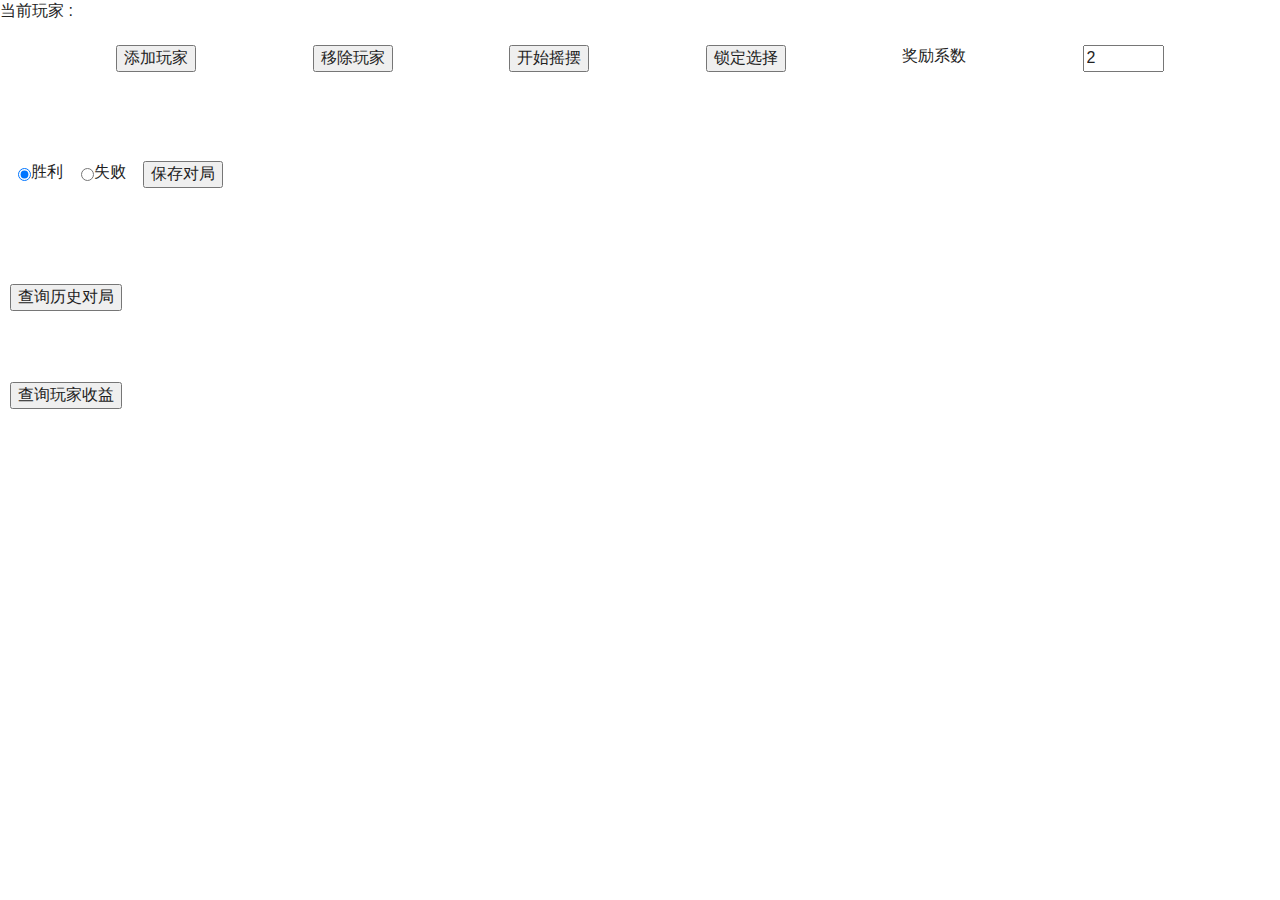
==== index.html @ d9c38f65 "first commit" ====
<!DOCTYPE html>
<!--[if lt IE 7]>      <html class="no-js lt-ie9 lt-ie8 lt-ie7"> <![endif]-->
<!--[if IE 7]>         <html class="no-js lt-ie9 lt-ie8"> <![endif]-->
<!--[if IE 8]>         <html class="no-js lt-ie9"> <![endif]-->
<!--[if gt IE 8]><!--> <html class="no-js"> <!--<![endif]-->
    <head>
        <meta charset="utf-8">
        <meta http-equiv="X-UA-Compatible" content="IE=edge">
        <title></title>
        <meta name="description" content="">
        <meta name="viewport" content="width=device-width, initial-scale=1">

        <!-- Place favicon.ico and apple-touch-icon.png in the root directory -->

        <link rel="stylesheet" href="css/normalize.css">
        <link rel="stylesheet" href="css/main.css">
        <script src="js/vendor/modernizr-2.6.2.min.js"></script>
    </head>
    <body>
        <!--[if lt IE 7]>
            <p class="browsehappy">You are using an <strong>outdated</strong> browser. Please <a href="http://browsehappy.com/">upgrade your browser</a> to improve your experience.</p>
        <![endif]-->

        <!-- Add your site or application content here -->
        <div style="display: block">
            当前玩家 :
        </div>

        <div id="players">

        </div>

        <br/>

        <div style="justify-content: space-evenly">
            <button id="addUser" onclick="addPlayer()">添加玩家</button>
            <button id="removeUser" onclick="removePlayer()">移除玩家</button>
            <button id="rollIt" onclick="rollIt()">开始摇摆</button>
            <button id="lock" onclick="lockOrUnlock(this)">锁定选择</button>
            <label for="bonus">奖励系数</label><input id="bonus" name="bonus" type="number" min="1.0" max="20.0" value="2">
        </div>
        <br/><br/>
        <div id="main-container">

        </div>


        <br/>
        <br/>

        <div>
            &nbsp;&nbsp;&nbsp;&nbsp;
            <input type="radio" id="successResult" name="gameResult" value="SUCCESS" checked><label for="successResult">胜利</label>
            &nbsp;&nbsp;&nbsp;&nbsp;
            <input type="radio" id="failResult" name="gameResult" value="FAIL"><label for="failResult">失败</label>
            &nbsp;&nbsp;&nbsp;&nbsp;
            <button id="saveGameRecord" onclick="saveGameRecord()">保存对局</button>
        </div>

        <br/>
        <br/>

        <div id="currentTxResult" style="margin: 2px 10px">
            <!-- 这里展示本局结算结果, 比如 A 要给B 转多少钱 -->
        </div>

        <br/>
        <br/>

        <button id="queryGameRecordHistory" onclick="queryGameRecordHistory()" style="margin: 2px 10px">查询历史对局</button>
        <!-- 这里展示历史对局记录 -->
        <br/>
        <br/>
        <div id="historyRecord">

        </div>

        <br/>
        <br/>


        <button id="queryPlayersIncome" onclick="queryPlayersIncome()" style="margin: 2px 10px">查询玩家收益</button>
        <br/>
        <br/>
        <!-- 这里展示玩家的收入 -->
        <div id="playersIncome">

        </div>


        <script src="//ajax.googleapis.com/ajax/libs/jquery/1.10.2/jquery.min.js"></script>
        <script>window.jQuery || document.write('<script src="js/vendor/jquery-1.10.2.min.js"><\/script>')</script>
        <script src="js/plugins.js"></script>
        <script src="js/const.js"></script>
        <script src="js/ApiUrl.js"></script>
        <script src="js/PositionSelector.js"></script>
        <script src="js/LegendSelector.js"></script>
        <script src="js/main.js"></script>

        <!-- Google Analytics: change UA-XXXXX-X to be your site's ID. -->
        <script>
            (function(b,o,i,l,e,r){b.GoogleAnalyticsObject=l;b[l]||(b[l]=
            function(){(b[l].q=b[l].q||[]).push(arguments)});b[l].l=+new Date;
            e=o.createElement(i);r=o.getElementsByTagName(i)[0];
            e.src='//www.google-analytics.com/analytics.js';
            r.parentNode.insertBefore(e,r)}(window,document,'script','ga'));
            ga('create','UA-XXXXX-X');ga('send','pageview');
        </script>
    </body>
</html>
---- css/main.css ----
/*! HTML5 Boilerplate v4.3.0 | MIT License | http://h5bp.com/ */

/*
 * What follows is the result of much research on cross-browser styling.
 * Credit left inline and big thanks to Nicolas Gallagher, Jonathan Neal,
 * Kroc Camen, and the H5BP dev community and team.
 */

/* ==========================================================================
   Base styles: opinionated defaults
   ========================================================================== */

html,
button,
input,
select,
textarea {
    color: #222;
}

html {
    font-size: 1em;
    line-height: 1.4;
}

/*
 * Remove text-shadow in selection highlight: h5bp.com/i
 * These selection rule sets have to be separate.
 * Customize the background color to match your design.
 */

::-moz-selection {
    background: #b3d4fc;
    text-shadow: none;
}

::selection {
    background: #b3d4fc;
    text-shadow: none;
}

/*
 * A better looking default horizontal rule
 */

hr {
    display: block;
    height: 1px;
    border: 0;
    border-top: 1px solid #ccc;
    margin: 1em 0;
    padding: 0;
}

/*
 * Remove the gap between images, videos, audio and canvas and the bottom of
 * their containers: h5bp.com/i/440
 */

audio,
canvas,
img,
video {
    vertical-align: middle;
}

/*
 * Remove default fieldset styles.
 */

fieldset {
    border: 0;
    margin: 0;
    padding: 0;
}

/*
 * Allow only vertical resizing of textareas.
 */

textarea {
    resize: vertical;
}

/* ==========================================================================
   Browse Happy prompt
   ========================================================================== */

.browsehappy {
    margin: 0.2em 0;
    background: #ccc;
    color: #000;
    padding: 0.2em 0;
}

/* ==========================================================================
   Author's custom styles
   ========================================================================== */

















/* ==========================================================================
   Helper classes
   ========================================================================== */

/*
 * Image replacement
 */

.ir {
    background-color: transparent;
    border: 0;
    overflow: hidden;
    /* IE 6/7 fallback */
    *text-indent: -9999px;
}

.ir:before {
    content: "";
    display: block;
    width: 0;
    height: 150%;
}

/*
 * Hide from both screenreaders and browsers: h5bp.com/u
 */

.hidden {
    display: none !important;
    visibility: hidden;
}

/*
 * Hide only visually, but have it available for screenreaders: h5bp.com/v
 */

.visuallyhidden {
    border: 0;
    clip: rect(0 0 0 0);
    height: 1px;
    margin: -1px;
    overflow: hidden;
    padding: 0;
    position: absolute;
    width: 1px;
}

/*
 * Extends the .visuallyhidden class to allow the element to be focusable
 * when navigated to via the keyboard: h5bp.com/p
 */

.visuallyhidden.focusable:active,
.visuallyhidden.focusable:focus {
    clip: auto;
    height: auto;
    margin: 0;
    overflow: visible;
    position: static;
    width: auto;
}

/*
 * Hide visually and from screenreaders, but maintain layout
 */

.invisible {
    visibility: hidden;
}

/*
 * Clearfix: contain floats
 *
 * For modern browsers
 * 1. The space content is one way to avoid an Opera bug when the
 *    `contenteditable` attribute is included anywhere else in the document.
 *    Otherwise it causes space to appear at the top and bottom of elements
 *    that receive the `clearfix` class.
 * 2. The use of `table` rather than `block` is only necessary if using
 *    `:before` to contain the top-margins of child elements.
 */

.clearfix:before,
.clearfix:after {
    content: " "; /* 1 */
    display: table; /* 2 */
}

.clearfix:after {
    clear: both;
}

/*
 * For IE 6/7 only
 * Include this rule to trigger hasLayout and contain floats.
 */

.clearfix {
    *zoom: 1;
}

/* ==========================================================================
   EXAMPLE Media Queries for Responsive Design.
   These examples override the primary ('mobile first') styles.
   Modify as content requires.
   ========================================================================== */

@media only screen and (min-width: 35em) {
    /* Style adjustments for viewports that meet the condition */
}

@media print,
       (-o-min-device-pixel-ratio: 5/4),
       (-webkit-min-device-pixel-ratio: 1.25),
       (min-resolution: 120dpi) {
    /* Style adjustments for high resolution devices */
}

/* ==========================================================================
   Print styles.
   Inlined to avoid required HTTP connection: h5bp.com/r
   ========================================================================== */

@media print {
    * {
        background: transparent !important;
        color: #000 !important; /* Black prints faster: h5bp.com/s */
        box-shadow: none !important;
        text-shadow: none !important;
    }

    a,
    a:visited {
        text-decoration: underline;
    }

    a[href]:after {
        content: " (" attr(href) ")";
    }

    abbr[title]:after {
        content: " (" attr(title) ")";
    }

    /*
     * Don't show links for images, or javascript/internal links
     */

    .ir a:after,
    a[href^="javascript:"]:after,
    a[href^="#"]:after {
        content: "";
    }

    pre,
    blockquote {
        border: 1px solid #999;
        page-break-inside: avoid;
    }

    thead {
        display: table-header-group; /* h5bp.com/t */
    }

    tr,
    img {
        page-break-inside: avoid;
    }

    img {
        max-width: 100% !important;
    }

    @page {
        margin: 0.5cm;
    }

    p,
    h2,
    h3 {
        orphans: 3;
        widows: 3;
    }

    h2,
    h3 {
        page-break-after: avoid;
    }
}

div {
    display: flex;
}

ul {
    margin: 0;
    padding: 0;
}

.player {
    border: dashed #105cb6;
    padding: 30px 50px;
    margin: 0 10px;
    flex-direction: column;
    justify-content: center;
    width: 200px;
}

.player  ul {
    display: flex;
    flex-direction: column;
    justify-content: center;
}

.player ul li {
    list-style-type: none;
    padding: 2px 0;
    margin: 0 auto;
}

.player li.pos {
    background-color: aqua;
}


table, tr, th, td
{
    border: 1px solid #ccc;
}

table {
    margin: 5px 10px
}

th, td {
    padding: 5px 20px
}
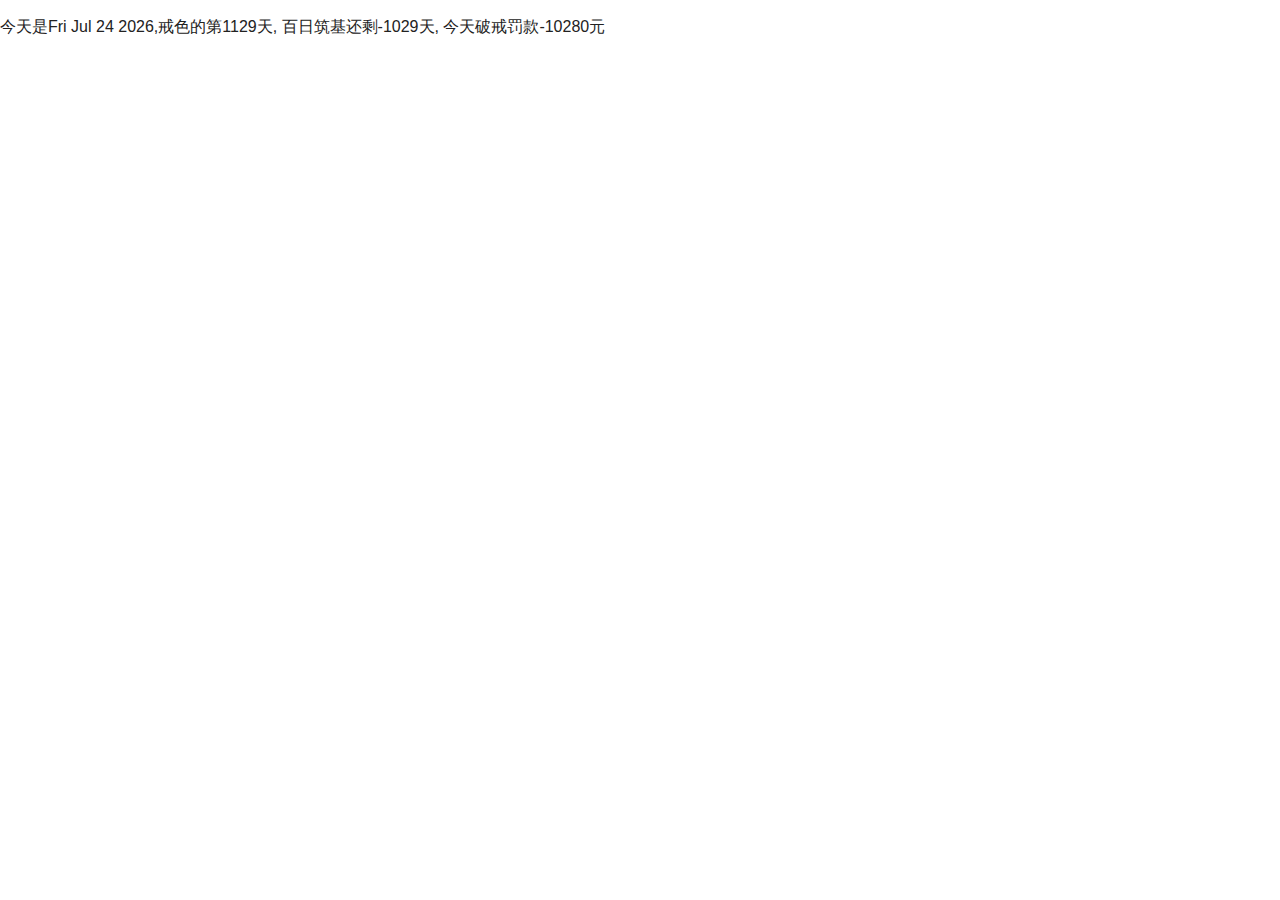
==== commit 601e0606: "改成戒色监督网站" ====
--- a/index.html
+++ b/index.html
@@ -3,108 +3,72 @@
 <!--[if IE 7]>         <html class="no-js lt-ie9 lt-ie8"> <![endif]-->
 <!--[if IE 8]>         <html class="no-js lt-ie9"> <![endif]-->
 <!--[if gt IE 8]><!--> <html class="no-js"> <!--<![endif]-->
-    <head>
-        <meta charset="utf-8">
-        <meta http-equiv="X-UA-Compatible" content="IE=edge">
-        <title></title>
-        <meta name="description" content="">
-        <meta name="viewport" content="width=device-width, initial-scale=1">
+<head>
+  <meta charset="utf-8">
+  <meta http-equiv="X-UA-Compatible" content="IE=edge">
+  <title></title>
+  <meta name="description" content="">
+  <meta name="viewport" content="width=device-width, initial-scale=1">
 
-        <!-- Place favicon.ico and apple-touch-icon.png in the root directory -->
+  <!-- Place favicon.ico and apple-touch-icon.png in the root directory -->
 
-        <link rel="stylesheet" href="css/normalize.css">
-        <link rel="stylesheet" href="css/main.css">
-        <script src="js/vendor/modernizr-2.6.2.min.js"></script>
-    </head>
-    <body>
-        <!--[if lt IE 7]>
-            <p class="browsehappy">You are using an <strong>outdated</strong> browser. Please <a href="http://browsehappy.com/">upgrade your browser</a> to improve your experience.</p>
-        <![endif]-->
+  <link rel="stylesheet" href="css/normalize.css">
+  <link rel="stylesheet" href="css/main.css">
+  <script src="js/vendor/modernizr-2.6.2.min.js"></script>
+</head>
+<body>
+<!--[if lt IE 7]>
+<p class="browsehappy">You are using an <strong>outdated</strong> browser. Please <a href="http://browsehappy.com/">upgrade your browser</a> to improve your experience.</p>
+<![endif]-->
 
-        <!-- Add your site or application content here -->
-        <div style="display: block">
-            当前玩家 :
-        </div>
+<!-- Add your site or application content here -->
 
-        <div id="players">
+<div id="main">
 
-        </div>
-
-        <br/>
-
-        <div style="justify-content: space-evenly">
-            <button id="addUser" onclick="addPlayer()">添加玩家</button>
-            <button id="removeUser" onclick="removePlayer()">移除玩家</button>
-            <button id="rollIt" onclick="rollIt()">开始摇摆</button>
-            <button id="lock" onclick="lockOrUnlock(this)">锁定选择</button>
-            <label for="bonus">奖励系数</label><input id="bonus" name="bonus" type="number" min="1.0" max="20.0" value="2">
-        </div>
-        <br/><br/>
-        <div id="main-container">
-
-        </div>
+</div>
 
 
-        <br/>
-        <br/>
+<script src="//ajax.googleapis.com/ajax/libs/jquery/1.10.2/jquery.min.js"></script>
+<script>window.jQuery || document.write('<script src="js/vendor/jquery-1.10.2.min.js"><\/script>')</script>
+<script>
 
-        <div>
-            &nbsp;&nbsp;&nbsp;&nbsp;
-            <input type="radio" id="successResult" name="gameResult" value="SUCCESS" checked><label for="successResult">胜利</label>
-            &nbsp;&nbsp;&nbsp;&nbsp;
-            <input type="radio" id="failResult" name="gameResult" value="FAIL"><label for="failResult">失败</label>
-            &nbsp;&nbsp;&nbsp;&nbsp;
-            <button id="saveGameRecord" onclick="saveGameRecord()">保存对局</button>
-        </div>
+  window.onload = function () {
+    // 戒色第一天
+    let firstDay = new Date("2023/06/23")
 
-        <br/>
-        <br/>
+    let today = new Date()
 
-        <div id="currentTxResult" style="margin: 2px 10px">
-            <!-- 这里展示本局结算结果, 比如 A 要给B 转多少钱 -->
-        </div>
+    let base = 10 // 多少钱一天
 
-        <br/>
-        <br/>
+    let diff = Math.abs(today - firstDay)
 
-        <button id="queryGameRecordHistory" onclick="queryGameRecordHistory()" style="margin: 2px 10px">查询历史对局</button>
-        <!-- 这里展示历史对局记录 -->
-        <br/>
-        <br/>
-        <div id="historyRecord">
+    let diffDays = Math.ceil(diff / (1000 * 60 * 60 * 24))
 
-        </div>
+    let nth = diffDays + 1
 
-        <br/>
-        <br/>
+    let remain = 100 - nth
 
+    let bonus = (remain + 1) * base
 
-        <button id="queryPlayersIncome" onclick="queryPlayersIncome()" style="margin: 2px 10px">查询玩家收益</button>
-        <br/>
-        <br/>
-        <!-- 这里展示玩家的收入 -->
-        <div id="playersIncome">
+    let pElement = document.createElement('p')
 
-        </div>
+    let mainContainer = document.getElementById('main')
 
+    pElement.innerText = '今天是' + today.toDateString() + ',戒色的第' + nth + '天, 百日筑基还剩' + remain + '天, 今天破戒罚款' + bonus + '元'
 
-        <script src="//ajax.googleapis.com/ajax/libs/jquery/1.10.2/jquery.min.js"></script>
-        <script>window.jQuery || document.write('<script src="js/vendor/jquery-1.10.2.min.js"><\/script>')</script>
-        <script src="js/plugins.js"></script>
-        <script src="js/const.js"></script>
-        <script src="js/ApiUrl.js"></script>
-        <script src="js/PositionSelector.js"></script>
-        <script src="js/LegendSelector.js"></script>
-        <script src="js/main.js"></script>
+    mainContainer.appendChild(pElement)
 
-        <!-- Google Analytics: change UA-XXXXX-X to be your site's ID. -->
-        <script>
-            (function(b,o,i,l,e,r){b.GoogleAnalyticsObject=l;b[l]||(b[l]=
-            function(){(b[l].q=b[l].q||[]).push(arguments)});b[l].l=+new Date;
-            e=o.createElement(i);r=o.getElementsByTagName(i)[0];
-            e.src='//www.google-analytics.com/analytics.js';
-            r.parentNode.insertBefore(e,r)}(window,document,'script','ga'));
-            ga('create','UA-XXXXX-X');ga('send','pageview');
-        </script>
-    </body>
+  }
+</script>
+
+<!-- Google Analytics: change UA-XXXXX-X to be your site's ID. -->
+<script>
+  (function(b,o,i,l,e,r){b.GoogleAnalyticsObject=l;b[l]||(b[l]=
+          function(){(b[l].q=b[l].q||[]).push(arguments)});b[l].l=+new Date;
+    e=o.createElement(i);r=o.getElementsByTagName(i)[0];
+    e.src='//www.google-analytics.com/analytics.js';
+    r.parentNode.insertBefore(e,r)}(window,document,'script','ga'));
+  ga('create','UA-XXXXX-X');ga('send','pageview');
+</script>
+</body>
 </html>
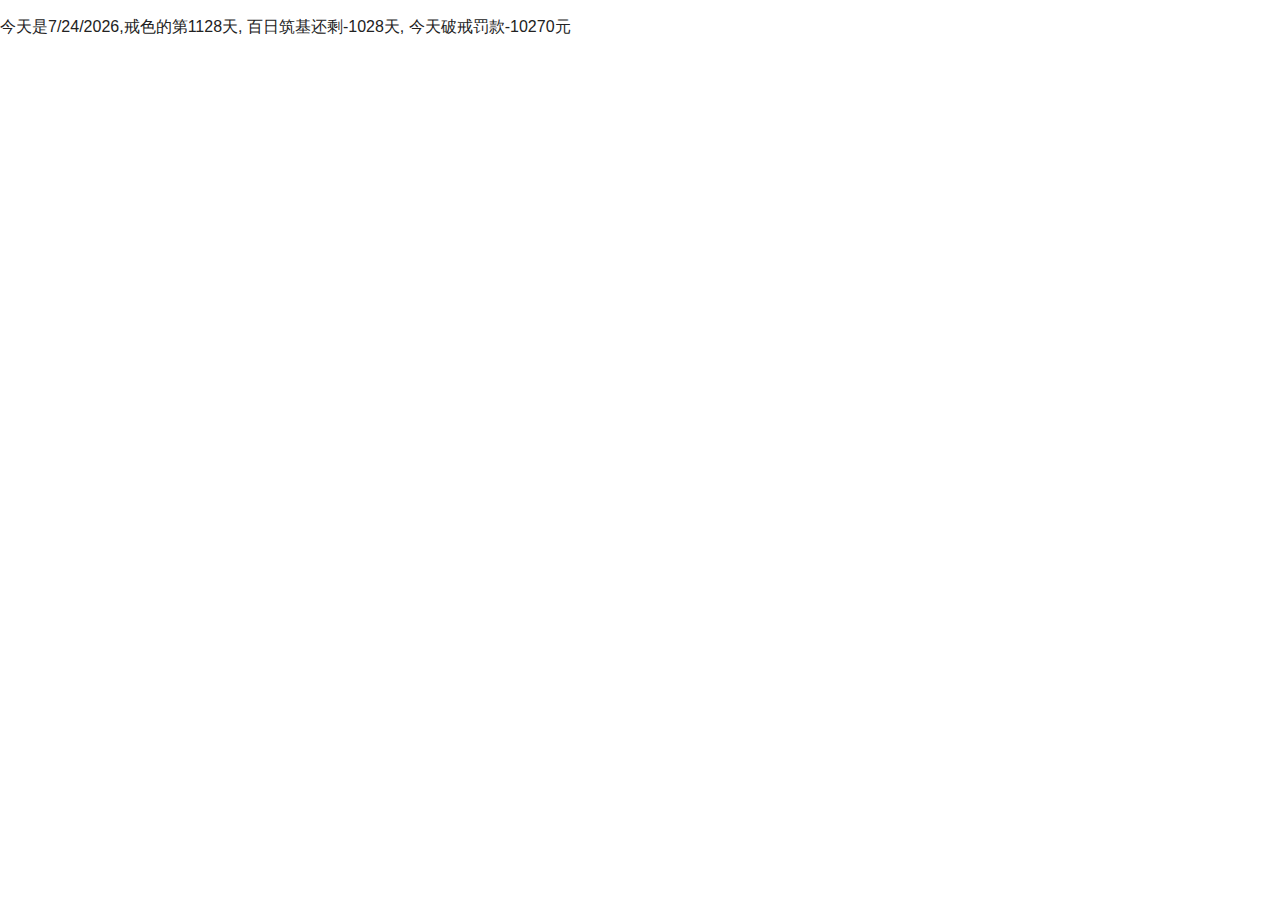
==== commit c21ebafd: "update" ====
--- a/index.html
+++ b/index.html
@@ -42,7 +42,7 @@
 
     let diff = Math.abs(today - firstDay)
 
-    let diffDays = Math.ceil(diff / (1000 * 60 * 60 * 24))
+    let diffDays = Math.floor(diff / (1000 * 60 * 60 * 24))
 
     let nth = diffDays + 1
 
@@ -54,7 +54,7 @@
 
     let mainContainer = document.getElementById('main')
 
-    pElement.innerText = '今天是' + today.toDateString() + ',戒色的第' + nth + '天, 百日筑基还剩' + remain + '天, 今天破戒罚款' + bonus + '元'
+    pElement.innerText = '今天是' + today.toLocaleDateString() + ',戒色的第' + nth + '天, 百日筑基还剩' + remain + '天, 今天破戒罚款' + bonus + '元'
 
     mainContainer.appendChild(pElement)
 
